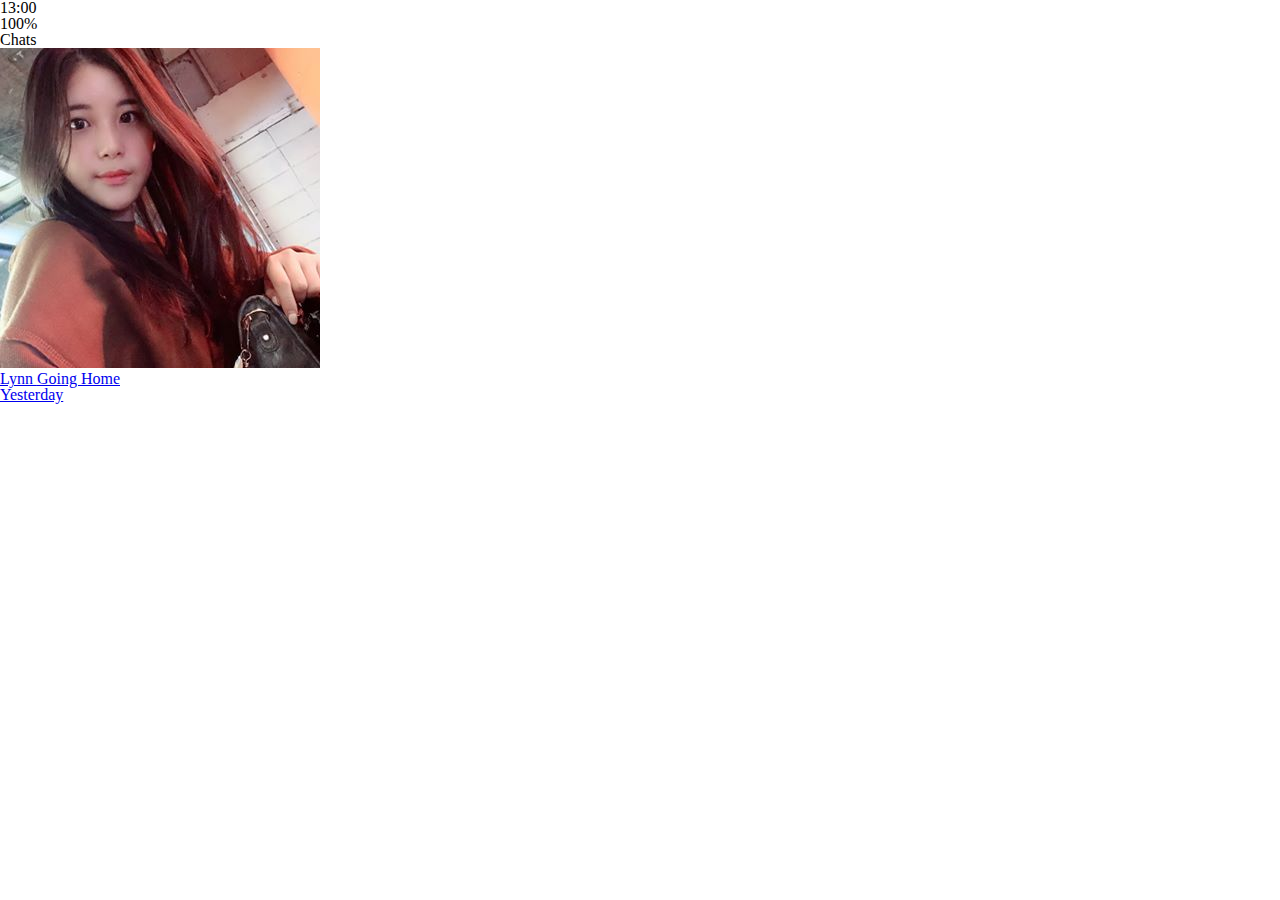
==== index.html @ b0e01f90 "라인 정리 & css import" ====
<!DOCTYPE html>
<html lang="en">
    <head>
        <meta charset="UTF-8"/>
        <meta name="viewport" content="width=device-width, initial-scale=1.0"/>
        <link
            rel="stylesheet"
            href="https://use.fontawesome.com/releases/v5.13.0/css/all.css"
            integrity="sha384-Bfad6CLCknfcloXFOyFnlgtENryhrpZCe29RTifKEixXQZ38WheV+i/6YWSzkz3V"
            crossorigin="anonymous">
        <link rel="stylesheet" href="styles.css" />
    

        <title>Chats | Kakao Clone</title>
    </head>
    <body>
        <div class="status-bar">
            <div class="status-bar__column">13:00</span>
        </div>
        <div class="status-bar__column">
            <i class="fas fa-clock"></i>
            <i class="fas fa-volume-mute"></i>
            <i class="fas fa-wifi"></i>
            <span class="status-bar__battery-level">100%</span>
            <i class="fas fa-battery-full"></i>
        </div>
    </div>
    <header class="header">
        <div class="header__header-column">
            <h1 class="header__title">Chats</h1>
        </div>
        <div class="header__header-column">
            <span class="header__icon">
                <i class="fas fa-search"></i>
            </span>
            <span class="header__icon">
                <i class="far fa-comment"></i>
            </span>
            <span class="header__icon">
                <i class="fas fa-cog"></i>
            </span>
        </div>
    </header>
    <main class="chats">
        <ul class="chats__list">
            <li class="chats__chat chat">
                <a href="chat.html">
                    <div class="chat__column">
                        <img
                            class="chat__avartar g-avartar"
                            src="images/58468349_439678563463251_6021180249297911808_n.jpg"/>
                        <div class="chat__content">
                            <span class="chat__username">
                                Lynn
                            </span>
                            <span class="chat__preview">Going Home</span>
                        </div>
                    </div>
                    <div class="chat__column">
                        <span class="chat__timestamp">Yesterday</span>
                    </div>
                </a>
            </li>
        </ul>
    </main>
    <nav class="nav">
        <ul>
            <li class="nav__list-item">
                <a href="friend.html" class="nav__list-link">
                    <i class="far fa-user"></i>
                </a>
            </li>
            <li class="nav__list-item">
                <a href="index.html" class="nav__list-link">
                    <i class="fas fa-comment"></i>
                </a>
            </li>
            <li class="nav__list-item">
                <a href="find.html" class="nav__list-link">
                    <i class="fas fa-search"></i>
                </a>
            </li>
            <li class="nav__list-item">
                <a href="more.html" class="nav__list-link">
                    <i class="fas fa-ellipsis-h"></i>
                </a>
            </li>
        </ul>
    </nav>
</body>
</html>
---- styles.css ----
@import "reset.css";
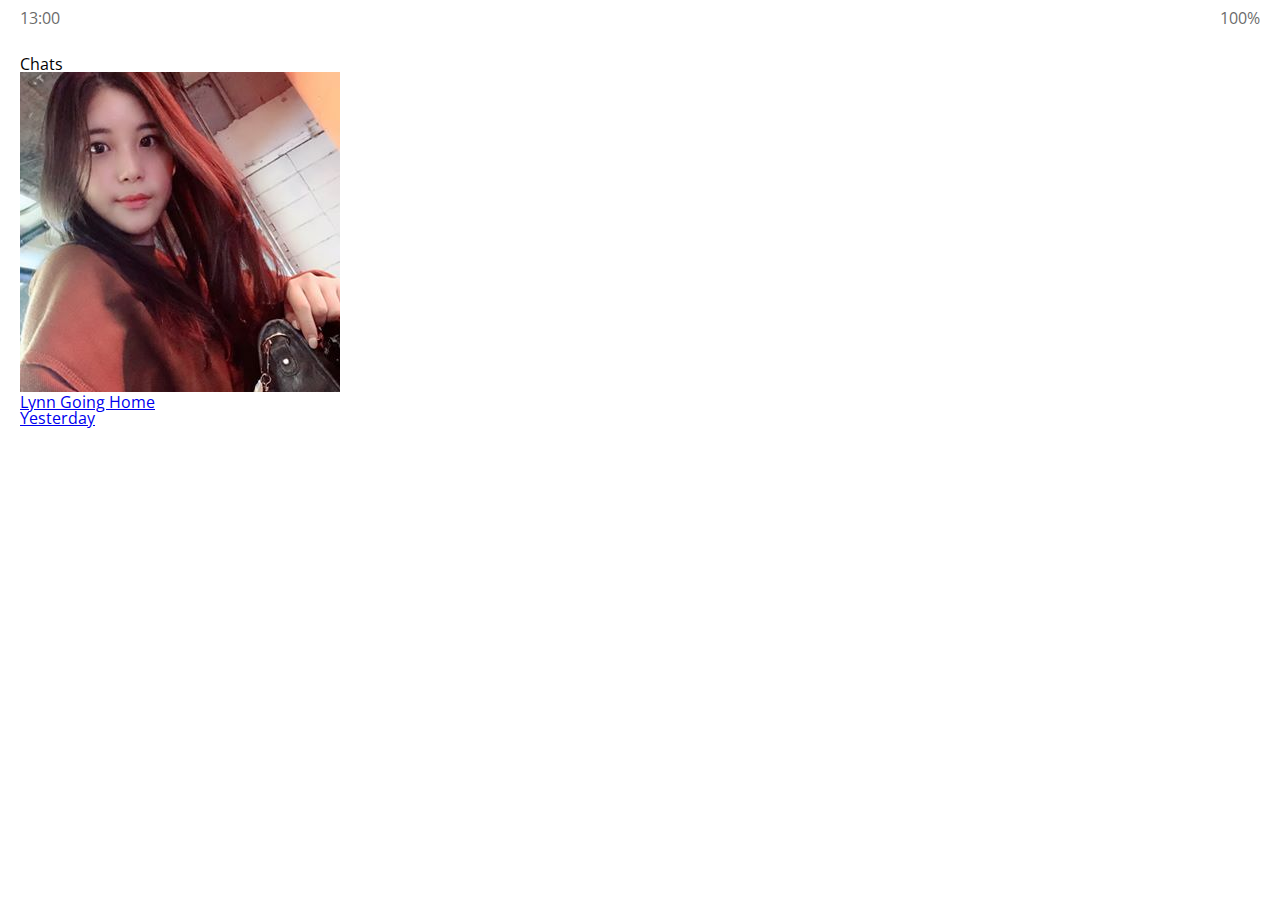
==== commit 22417520: "#1.1 Status Bar" ====
--- a/index.html
+++ b/index.html
@@ -1,21 +1,20 @@
 <!DOCTYPE html>
 <html lang="en">
-    <head>
-        <meta charset="UTF-8"/>
-        <meta name="viewport" content="width=device-width, initial-scale=1.0"/>
-        <link
-            rel="stylesheet"
-            href="https://use.fontawesome.com/releases/v5.13.0/css/all.css"
-            integrity="sha384-Bfad6CLCknfcloXFOyFnlgtENryhrpZCe29RTifKEixXQZ38WheV+i/6YWSzkz3V"
-            crossorigin="anonymous">
-        <link rel="stylesheet" href="styles.css" />
-    
 
-        <title>Chats | Kakao Clone</title>
-    </head>
-    <body>
-        <div class="status-bar">
-            <div class="status-bar__column">13:00</span>
+<head>
+    <meta charset="UTF-8" />
+    <meta name="viewport" content="width=device-width, initial-scale=1.0" />
+    <link rel="stylesheet" href="https://use.fontawesome.com/releases/v5.13.0/css/all.css"
+        integrity="sha384-Bfad6CLCknfcloXFOyFnlgtENryhrpZCe29RTifKEixXQZ38WheV+i/6YWSzkz3V" crossorigin="anonymous">
+    <link rel="stylesheet" href="styles.css" />
+
+
+    <title>Chats | Kakao Clone</title>
+</head>
+
+<body>
+    <div class="status-bar">
+        <div class="status-bar__column">13:00</span>
         </div>
         <div class="status-bar__column">
             <i class="fas fa-clock"></i>
@@ -46,9 +45,8 @@
             <li class="chats__chat chat">
                 <a href="chat.html">
                     <div class="chat__column">
-                        <img
-                            class="chat__avartar g-avartar"
-                            src="images/58468349_439678563463251_6021180249297911808_n.jpg"/>
+                        <img class="chat__avartar g-avartar"
+                            src="images/58468349_439678563463251_6021180249297911808_n.jpg" />
                         <div class="chat__content">
                             <span class="chat__username">
                                 Lynn
@@ -88,4 +86,5 @@
         </ul>
     </nav>
 </body>
+
 </html>--- a/styles.css
+++ b/styles.css
@@ -1 +1,11 @@
-@import "reset.css";+@import "reset.css";
+@import "status-bar.css";
+@import url('https://fonts.googleapis.com/css2?family=Open+Sans:wght@400;700&display=swap');
+
+
+body {
+    background-color: white;
+    padding: 10px 20px;
+    color: #020202;
+    font-family: "Open Sans", -apple-system, BlinkMacSystemFont, 'Segoe UI', Roboto, Oxygen, Ubuntu, Cantarell, 'Open Sans', 'Helvetica Neue', sans-serif;
+}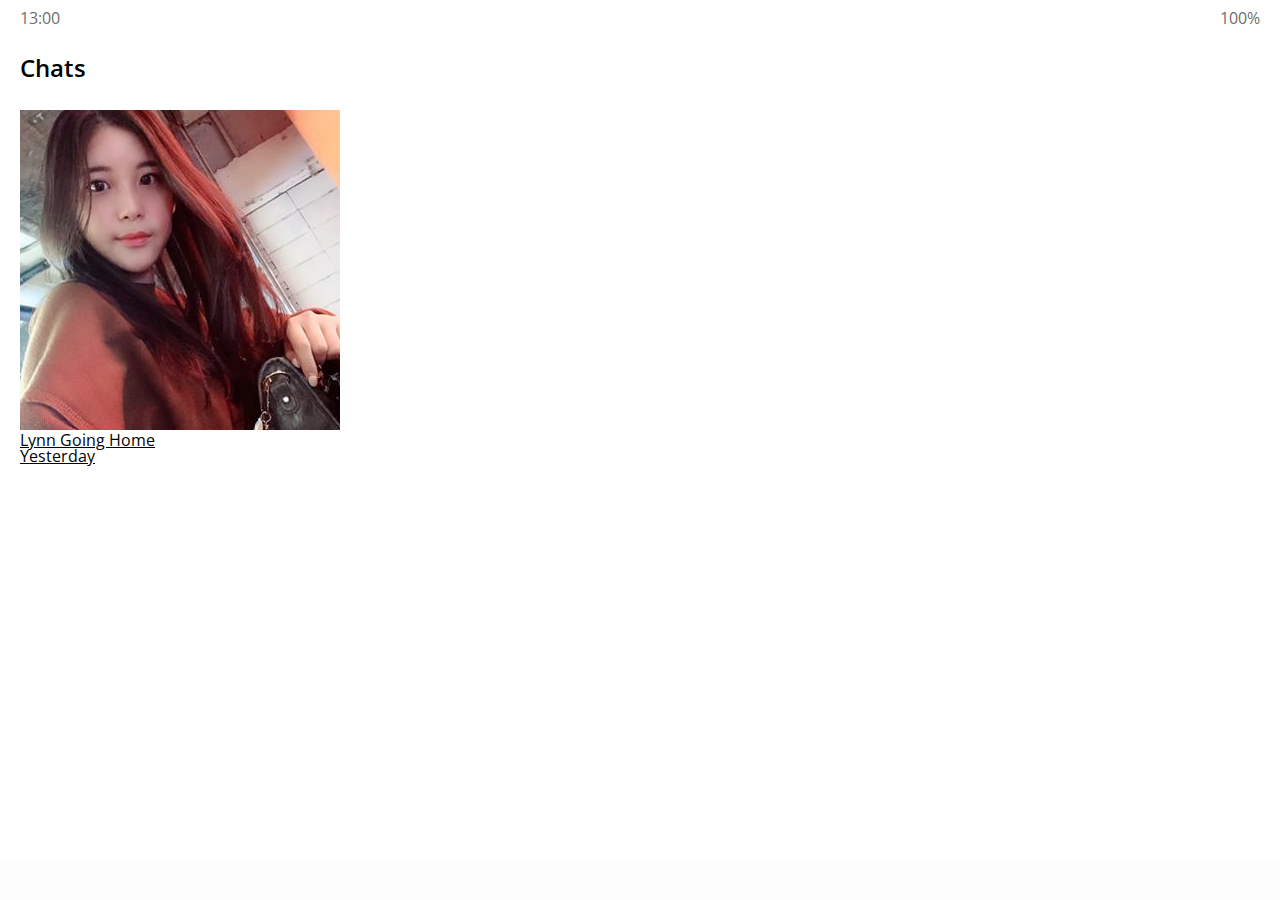
==== commit 112e4ce9: "#1.3 Navigation Bar" ====
--- a/index.html
+++ b/index.html
@@ -62,7 +62,7 @@
         </ul>
     </main>
     <nav class="nav">
-        <ul>
+        <ul class="nav__list">
             <li class="nav__list-item">
                 <a href="friend.html" class="nav__list-link">
                     <i class="far fa-user"></i>
--- a/styles.css
+++ b/styles.css
@@ -1,11 +1,20 @@
 @import "reset.css";
 @import "status-bar.css";
-@import url('https://fonts.googleapis.com/css2?family=Open+Sans:wght@400;700&display=swap');
+@import "header.css";
+@import "nav-bar.css";
+@import url('https://fonts.googleapis.com/css2?family=Open+Sans:wght@400;600&display=swap');
 
+* {
+    box-sizing: border-box;
+}
 
 body {
     background-color: white;
     padding: 10px 20px;
     color: #020202;
     font-family: "Open Sans", -apple-system, BlinkMacSystemFont, 'Segoe UI', Roboto, Oxygen, Ubuntu, Cantarell, 'Open Sans', 'Helvetica Neue', sans-serif;
+}
+
+a {
+    color: inherit;
 }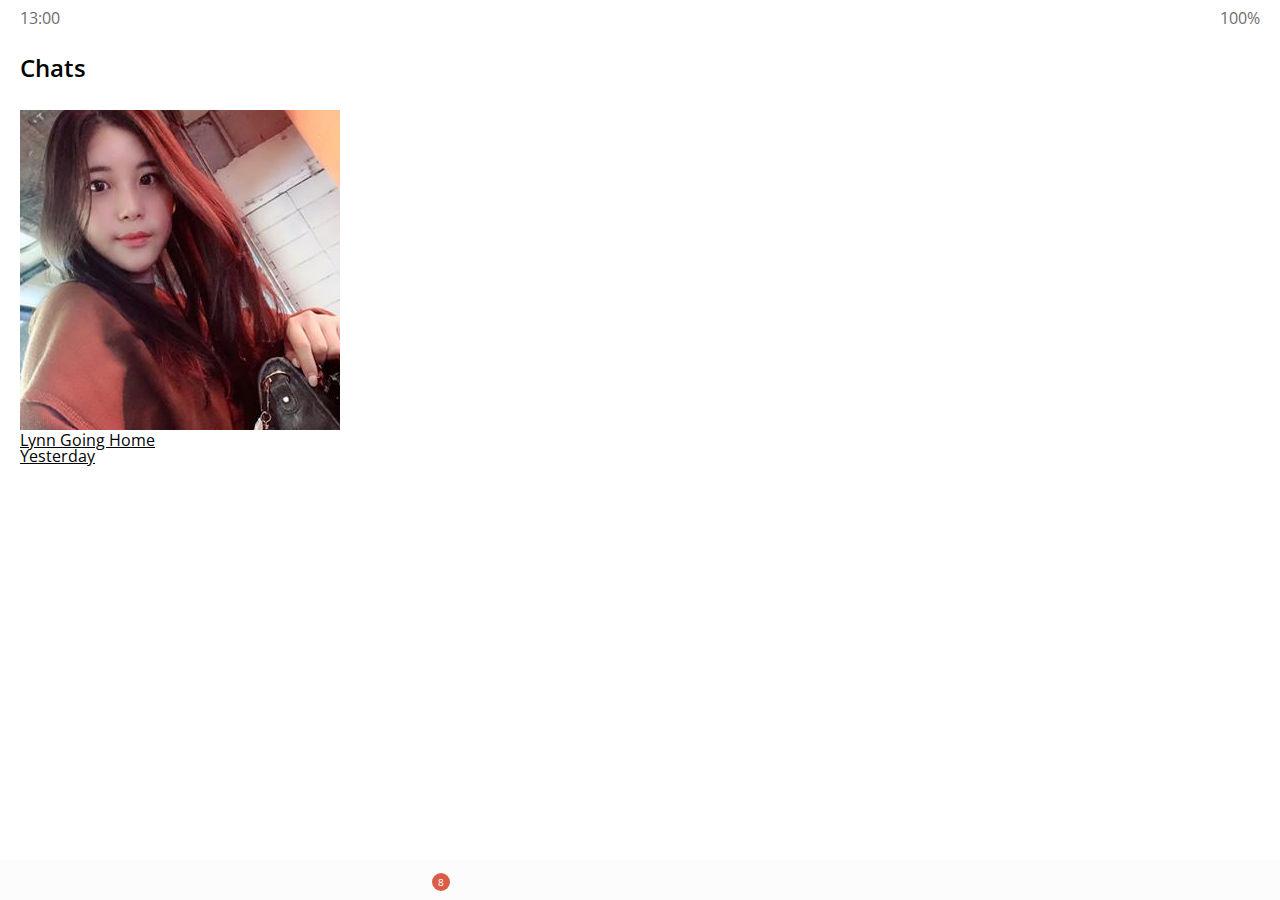
==== commit 2301cd50: "#2.5 Navigation Bar" ====
--- a/index.html
+++ b/index.html
@@ -70,6 +70,7 @@
             </li>
             <li class="nav__list-item">
                 <a href="index.html" class="nav__list-link">
+                    <div class="nav__badge">8</div>
                     <i class="fas fa-comment"></i>
                 </a>
             </li>
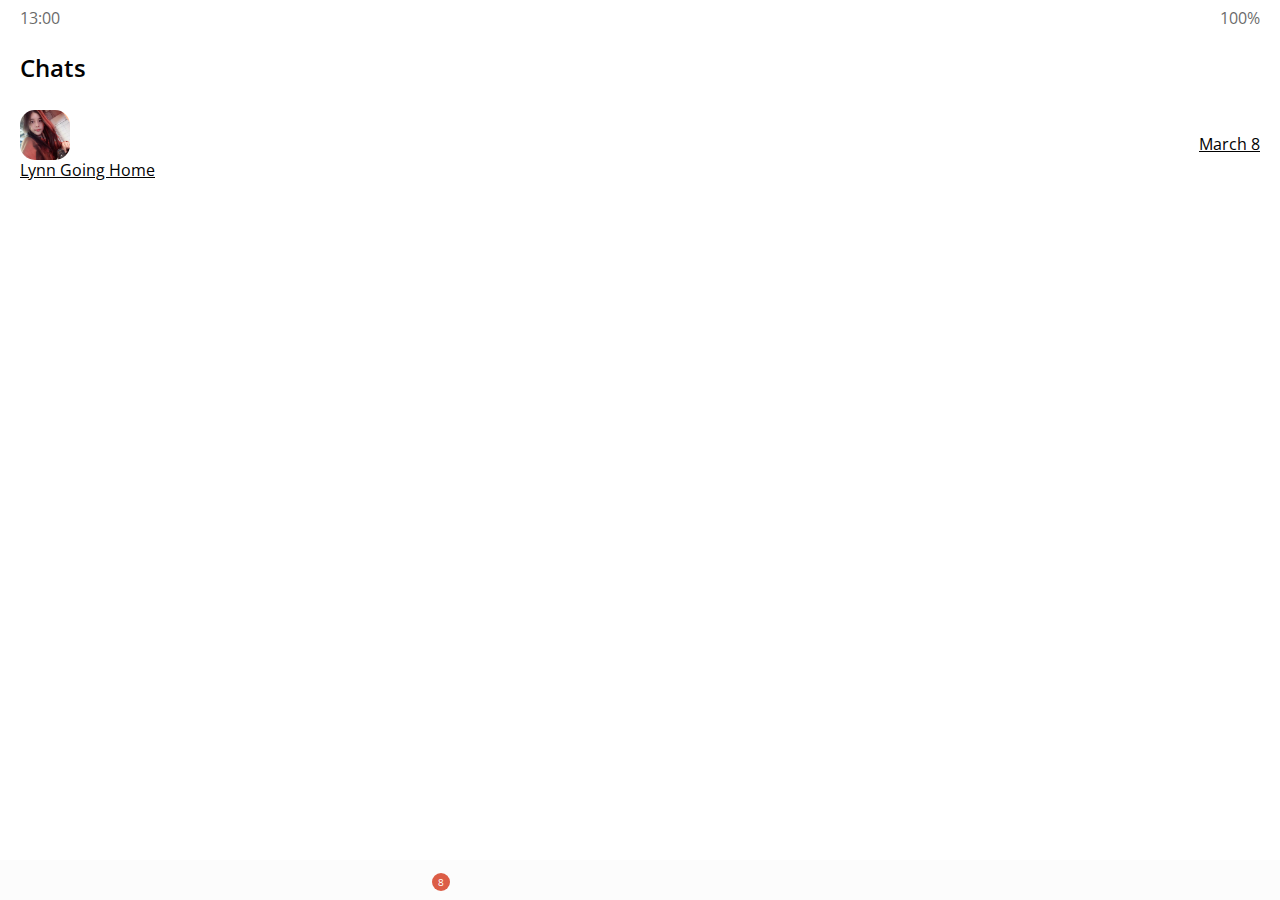
==== commit 2e53bbe1: "#2.6 Friend Component" ====
--- a/index.html
+++ b/index.html
@@ -44,18 +44,18 @@
         <ul class="chats__list">
             <li class="chats__chat chat">
                 <a href="chat.html">
-                    <div class="chat__column">
-                        <img class="chat__avartar g-avartar"
-                            src="images/58468349_439678563463251_6021180249297911808_n.jpg" />
-                        <div class="chat__content">
-                            <span class="chat__username">
-                                Lynn
-                            </span>
-                            <span class="chat__preview">Going Home</span>
+                    <div class="chats__chat friend friend--lg">
+                        <div class="friend__column">
+                            <img src="/images/58468349_439678563463251_6021180249297911808_n.jpg"
+                                class="g-avartar friend__avartar">
+                            <div class="friend__content">
+                                <span class="friend__name">Lynn</span>
+                                <span class="friend__">Going Home</span>
+                            </div>
                         </div>
-                    </div>
-                    <div class="chat__column">
-                        <span class="chat__timestamp">Yesterday</span>
+                        <div class="friend__column">
+                            <span class="chat__timestamp">March 8</span>
+                        </div>
                     </div>
                 </a>
             </li>
--- a/styles.css
+++ b/styles.css
@@ -2,6 +2,7 @@
 @import "status-bar.css";
 @import "header.css";
 @import "nav-bar.css";
+@import "friend.css";
 @import url('https://fonts.googleapis.com/css2?family=Open+Sans:wght@400;600&display=swap');
 
 * {
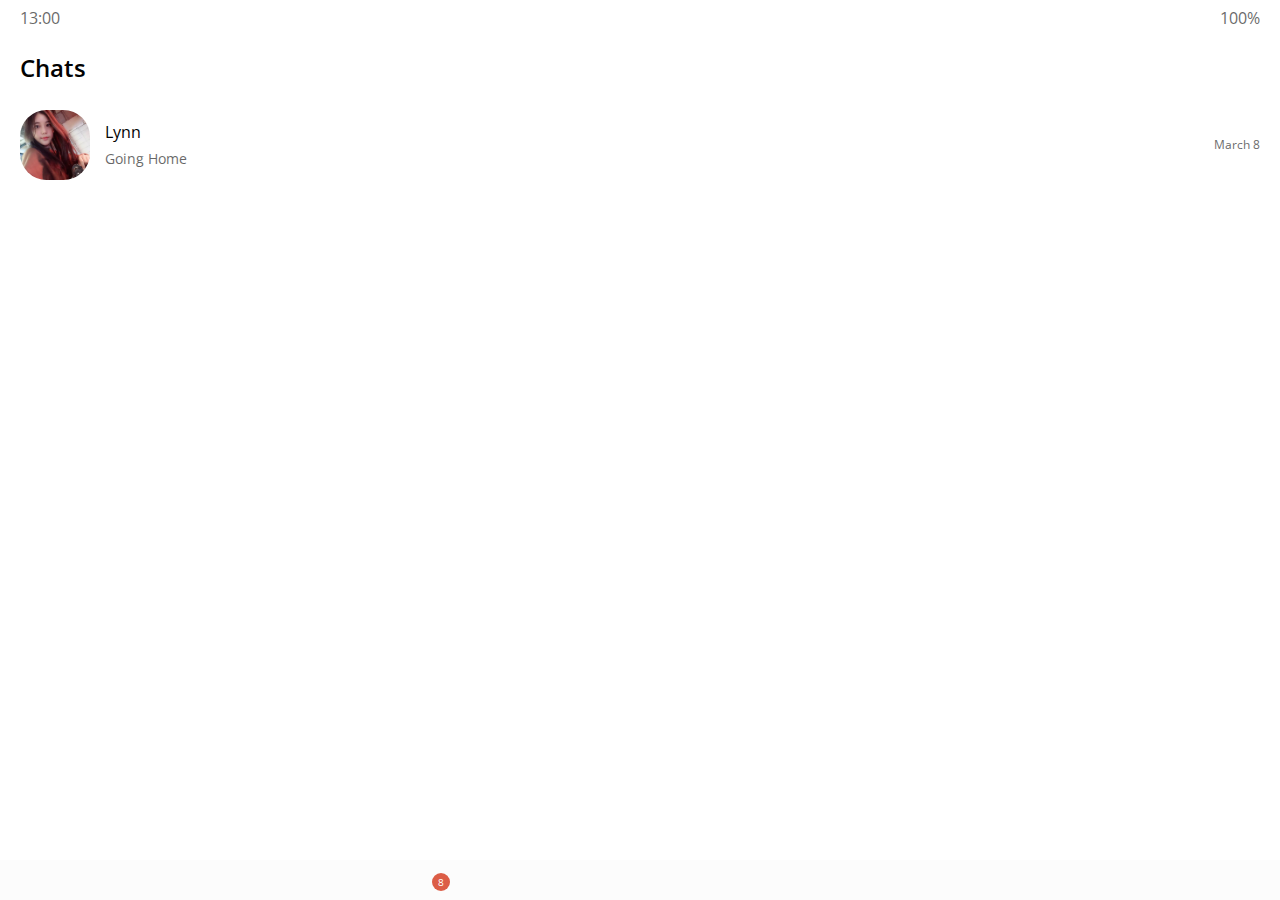
==== commit 69a528e3: "#2.7 Friend Component(2)" ====
--- a/index.html
+++ b/index.html
@@ -50,7 +50,7 @@
                                 class="g-avartar friend__avartar">
                             <div class="friend__content">
                                 <span class="friend__name">Lynn</span>
-                                <span class="friend__">Going Home</span>
+                                <span class="friend__bottom-text">Going Home</span>
                             </div>
                         </div>
                         <div class="friend__column">
--- a/styles.css
+++ b/styles.css
@@ -18,4 +18,5 @@
 
 a {
     color: inherit;
+    text-decoration: none;
 }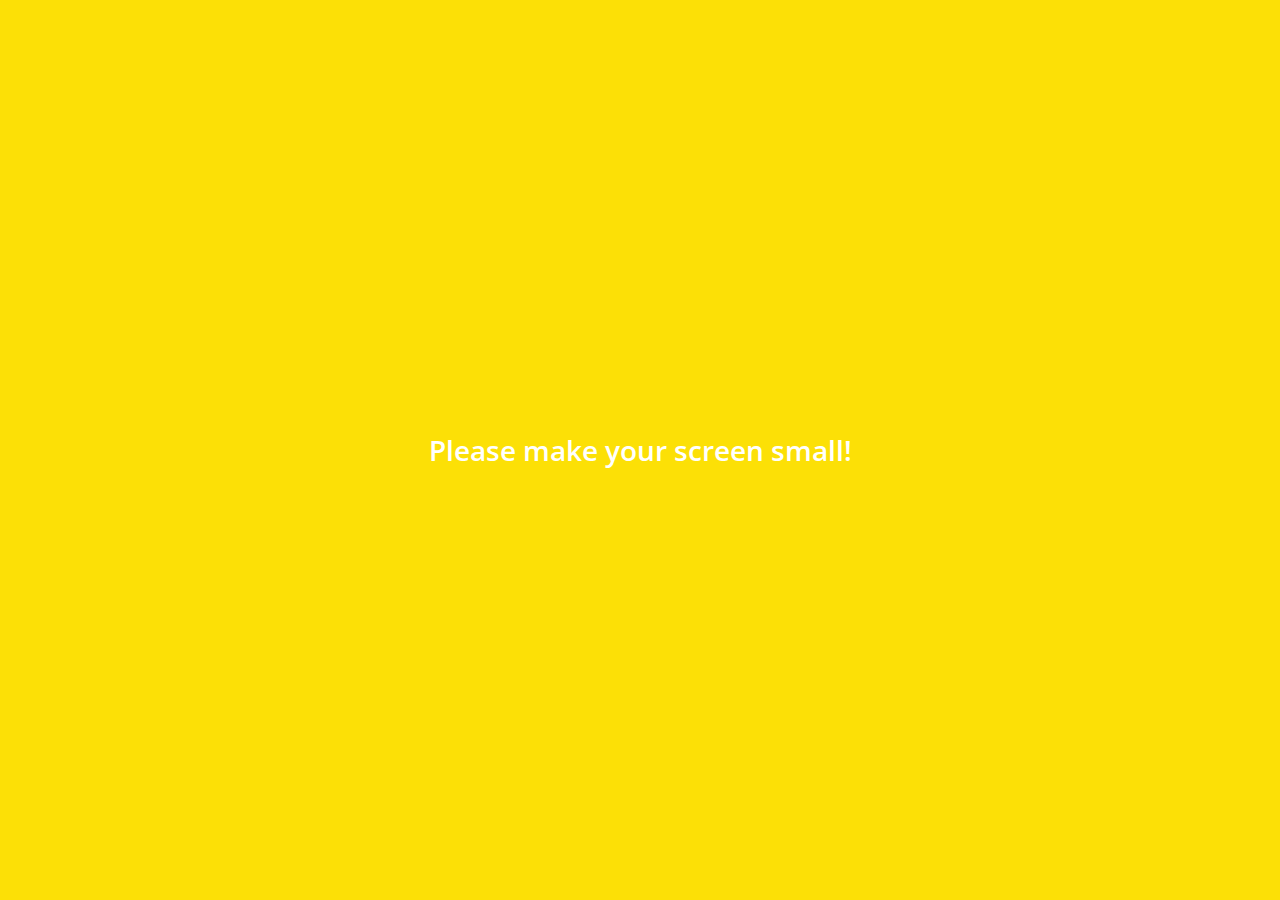
==== commit 3613657e: "#3.4 Screen Size Media Query" ====
--- a/index.html
+++ b/index.html
@@ -1,91 +1,96 @@
 <!DOCTYPE html>
 <html lang="en">
-
-<head>
+  <head>
     <meta charset="UTF-8" />
     <meta name="viewport" content="width=device-width, initial-scale=1.0" />
-    <link rel="stylesheet" href="https://use.fontawesome.com/releases/v5.13.0/css/all.css"
-        integrity="sha384-Bfad6CLCknfcloXFOyFnlgtENryhrpZCe29RTifKEixXQZ38WheV+i/6YWSzkz3V" crossorigin="anonymous">
+    <link
+      rel="stylesheet"
+      href="https://use.fontawesome.com/releases/v5.13.0/css/all.css"
+      integrity="sha384-Bfad6CLCknfcloXFOyFnlgtENryhrpZCe29RTifKEixXQZ38WheV+i/6YWSzkz3V"
+      crossorigin="anonymous"
+    />
     <link rel="stylesheet" href="styles.css" />
 
+    <title>Chats | Kakao Clone</title>
+  </head>
 
-    <title>Chats | Kakao Clone</title>
-</head>
-
-<body>
+  <body>
     <div class="status-bar">
-        <div class="status-bar__column">13:00</span>
-        </div>
-        <div class="status-bar__column">
-            <i class="fas fa-clock"></i>
-            <i class="fas fa-volume-mute"></i>
-            <i class="fas fa-wifi"></i>
-            <span class="status-bar__battery-level">100%</span>
-            <i class="fas fa-battery-full"></i>
-        </div>
+      <div class="status-bar__column">13:00</div>
+      <div class="status-bar__column">
+        <i class="fas fa-clock"></i>
+        <i class="fas fa-volume-mute"></i>
+        <i class="fas fa-wifi"></i>
+        <span class="status-bar__battery-level">100%</span>
+        <i class="fas fa-battery-full"></i>
+      </div>
     </div>
     <header class="header">
-        <div class="header__header-column">
-            <h1 class="header__title">Chats</h1>
-        </div>
-        <div class="header__header-column">
-            <span class="header__icon">
-                <i class="fas fa-search"></i>
-            </span>
-            <span class="header__icon">
-                <i class="far fa-comment"></i>
-            </span>
-            <span class="header__icon">
-                <i class="fas fa-cog"></i>
-            </span>
-        </div>
+      <div class="header__header-column">
+        <h1 class="header__title">Chats</h1>
+      </div>
+      <div class="header__header-column">
+        <span class="header__icon">
+          <i class="fas fa-search"></i>
+        </span>
+        <span class="header__icon">
+          <i class="far fa-comment"></i>
+        </span>
+        <span class="header__icon">
+          <i class="fas fa-cog"></i>
+        </span>
+      </div>
     </header>
     <main class="chats">
-        <ul class="chats__list">
-            <li class="chats__chat chat">
-                <a href="chat.html">
-                    <div class="chats__chat friend friend--lg">
-                        <div class="friend__column">
-                            <img src="/images/58468349_439678563463251_6021180249297911808_n.jpg"
-                                class="g-avartar friend__avartar">
-                            <div class="friend__content">
-                                <span class="friend__name">Lynn</span>
-                                <span class="friend__bottom-text">Going Home</span>
-                            </div>
-                        </div>
-                        <div class="friend__column">
-                            <span class="chat__timestamp">March 8</span>
-                        </div>
-                    </div>
-                </a>
-            </li>
-        </ul>
+      <ul class="chats__list">
+        <li class="chats__chat chat">
+          <a href="chat.html">
+            <div class="chats__chat friend friend--lg">
+              <div class="friend__column">
+                <img
+                  src="/images/58468349_439678563463251_6021180249297911808_n.jpg"
+                  class="g-avartar friend__avartar"
+                />
+                <div class="friend__content">
+                  <span class="friend__name">현경</span>
+                  <span class="friend__bottom-text">ㅎㅎㅎㅎ</span>
+                </div>
+              </div>
+              <div class="friend__column">
+                <span class="chat__timestamp">March 8</span>
+              </div>
+            </div>
+          </a>
+        </li>
+      </ul>
     </main>
     <nav class="nav">
-        <ul class="nav__list">
-            <li class="nav__list-item">
-                <a href="friend.html" class="nav__list-link">
-                    <i class="far fa-user"></i>
-                </a>
-            </li>
-            <li class="nav__list-item">
-                <a href="index.html" class="nav__list-link">
-                    <div class="nav__badge">8</div>
-                    <i class="fas fa-comment"></i>
-                </a>
-            </li>
-            <li class="nav__list-item">
-                <a href="find.html" class="nav__list-link">
-                    <i class="fas fa-search"></i>
-                </a>
-            </li>
-            <li class="nav__list-item">
-                <a href="more.html" class="nav__list-link">
-                    <i class="fas fa-ellipsis-h"></i>
-                </a>
-            </li>
-        </ul>
+      <ul class="nav__list">
+        <li class="nav__list-item">
+          <a href="friend.html" class="nav__list-link">
+            <i class="far fa-user"></i>
+          </a>
+        </li>
+        <li class="nav__list-item">
+          <a href="index.html" class="nav__list-link">
+            <div class="nav__badge">8</div>
+            <i class="fas fa-comment"></i>
+          </a>
+        </li>
+        <li class="nav__list-item">
+          <a href="find.html" class="nav__list-link">
+            <i class="fas fa-search"></i>
+          </a>
+        </li>
+        <li class="nav__list-item">
+          <a href="more.html" class="nav__list-link">
+            <i class="fas fa-ellipsis-h"></i>
+          </a>
+        </li>
+      </ul>
     </nav>
-</body>
-
-</html>+    <div class="bigScreen">
+      <span class="bigScreen__text">Please make your screen small!</span>
+    </div>
+  </body>
+</html>
--- a/styles.css
+++ b/styles.css
@@ -3,7 +3,13 @@
 @import "header.css";
 @import "nav-bar.css";
 @import "friend.css";
-@import url('https://fonts.googleapis.com/css2?family=Open+Sans:wght@400;600&display=swap');
+@import "friends.css";
+@import "find.css";
+@import "more.css";
+@import "settings.css";
+@import "chat.css";
+@import "mobile.css";
+@import url('https://fonts.googleapis.com/css2?family=Open+Sans:wght@300:400;600&display=swap');
 
 * {
     box-sizing: border-box;
@@ -19,4 +25,20 @@
 a {
     color: inherit;
     text-decoration: none;
+}
+
+@keyframes fadeIn {
+    from {
+        opacity: 0;
+        transform: translateY(50px);
+    }
+
+    to {
+        opacity: 1;
+        transform: none;
+    }
+}
+
+main {
+    animation: fadeIn 0.5s ease-in-out;
 }